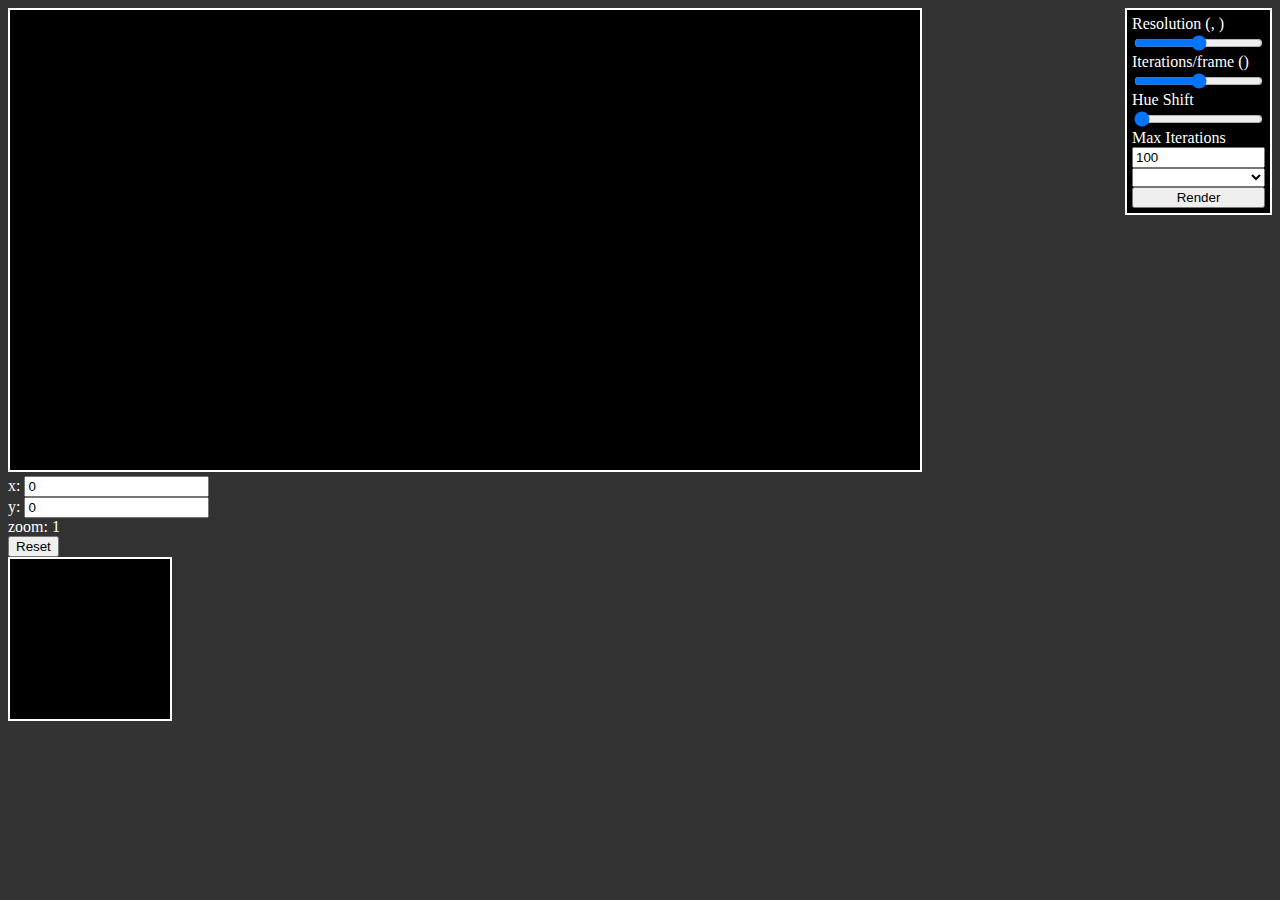
==== index.html @ 8c586c8e "Implemented controls for some of the new features" ====
<!DOCTYPE html>
<html lang="en">
<head>
	<meta charset="UTF-8">
	<meta http-equiv="X-UA-Compatible" content="IE=edge">
	<meta name="viewport" content="width=device-width, initial-scale=1.0">
	<title>Fractal</title>
	<link rel="stylesheet" href="styles/index.css">
	<script type="module" src="scripts/index_async.js" defer></script>
</head>
<body>
	<canvas id="main" style="width: 900px;"></canvas>
	<div class="control-box">
		<label title="The resolution of the render" for="resolution">Resolution (<span id="resx"></span>, <span id="resy"></span>)</label>
		<input type="range" id="resolution" name="resolution" min="100" max="1080">

		<label title="fine tune this to get the best render speed" for="iteration">Iterations/frame (<span id="iter"></span>)</label>
		<input type="range" id="iteration" name="iteration" min="0" max="2160">

		<label title="alter the colors of the fractal" for="hue">Hue Shift</label>
		<input type="range" id="hue" name="hue" min="0" max="360" value="0">

		<label title="The maximum iterations per point, higher will be more accurate" for="itr2">Max Iterations</label>
		<input type="number" id="itr2" name="itr2" min="30" max="1000" value="100">

		<select name="fractals" id="fractals"></select>

		<button id="rerender">Render</button>
	</div>
	<div class="zoom-box">
		<div>x: <input type="number" id="x-coord" value="0"></div>
		<div>y: <input type="number" id="y-coord" value="0"></div>
		<div>zoom: <span id="zoom">1</span></div>
		<button id="reset">Reset</button>
	</div>
	<canvas id="nav" width="150px" height="150px"></canvas>
</body>
</html>
---- styles/index.css ----
body {
	background: #333;
	color: white;
}

canvas {
	background: black;
	padding: 5px;
	border: 2px solid white;
}

.control-box {
	background-color: black;
	padding: 5px;
	border: 2px solid white;

	float: right;
	display: flex;
	flex-direction: column;
}
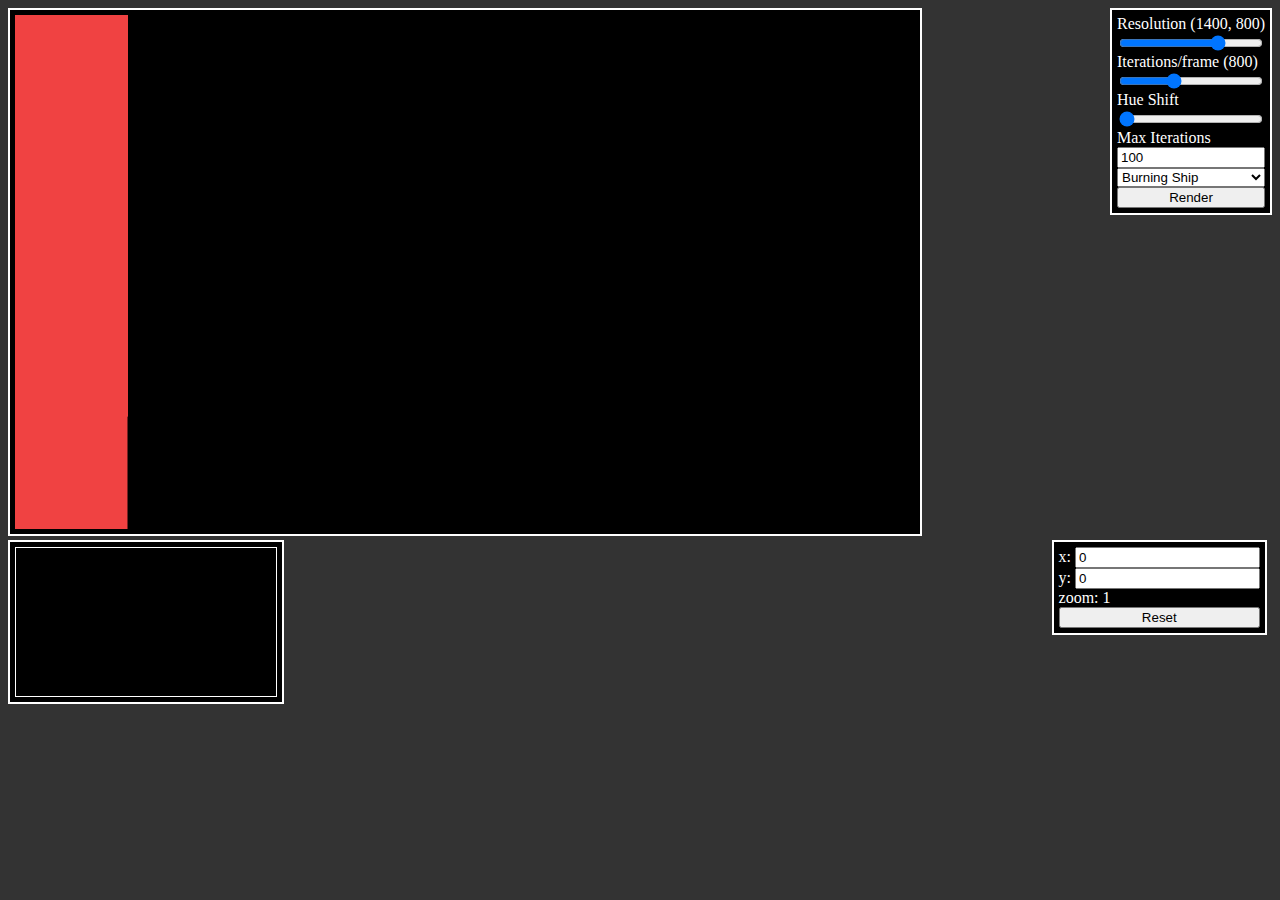
==== commit 08197f3d: "unmodularized, the script now works without webser" ====
--- a/index.html
+++ b/index.html
@@ -6,7 +6,7 @@
 	<meta name="viewport" content="width=device-width, initial-scale=1.0">
 	<title>Fractal</title>
 	<link rel="stylesheet" href="styles/index.css">
-	<script type="module" src="scripts/index_async.js" defer></script>
+	<script src="scripts/index_async.js" defer></script>
 </head>
 <body>
 	<canvas id="main" style="width: 900px;"></canvas>
--- a/styles/index.css
+++ b/styles/index.css
@@ -17,4 +17,15 @@
 	float: right;
 	display: flex;
 	flex-direction: column;
+}
+
+.zoom-box {
+	background-color: black;
+	padding: 5px;
+	border: 2px solid white;
+
+	margin-right: 5px;
+	float: right;
+	display: flex;
+	flex-direction: column;
 }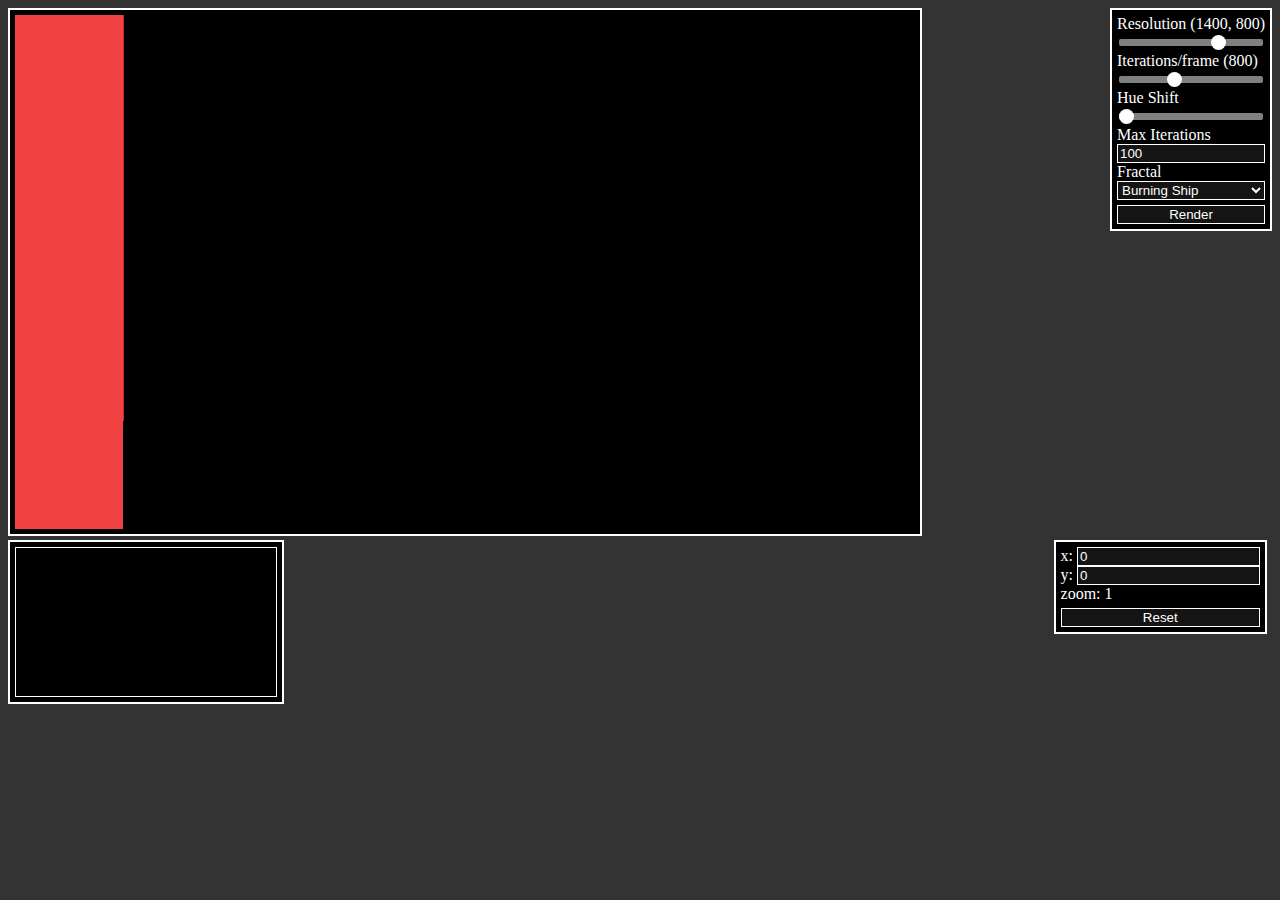
==== commit 86b60e58: "refined UI" ====
--- a/index.html
+++ b/index.html
@@ -23,6 +23,7 @@
 		<label title="The maximum iterations per point, higher will be more accurate" for="itr2">Max Iterations</label>
 		<input type="number" id="itr2" name="itr2" min="30" max="1000" value="100">
 
+		<label for="fractals">Fractal</label>
 		<select name="fractals" id="fractals"></select>
 
 		<button id="rerender">Render</button>
--- a/styles/index.css
+++ b/styles/index.css
@@ -28,4 +28,61 @@
 	float: right;
 	display: flex;
 	flex-direction: column;
+}
+
+button {
+	margin-top: 5px;
+	background-color: rgb(20, 20, 20);
+	color: white;
+	border: 1px solid white;
+}
+button:hover {
+	background-color: rgb(45, 45, 45);
+	color: rgb(166, 225, 255);
+}
+
+input {
+	border-radius: 0px;
+	border: 1px solid white;
+	background-color: rgb(20, 20, 20);
+	color: white;
+}
+input[type="range"] {
+	-webkit-appearance: none;
+	appearance: none;
+	border: none;
+	background-color: transparent;
+	--height: 15px;
+	height: var(--height);
+	position: relative;
+}
+input::before {
+	position: absolute;
+	content: "";
+	left: 0;
+	top: 4px;
+	right: 0;
+	bottom: 4px;
+
+	border-radius: 2px;
+
+	background-color: gray;
+	z-index: 0;
+}
+input[type="range"]::-webkit-slider-thumb {
+	position: relative;
+	-webkit-appearance: none;
+	appearance: none;
+	background-color: white;
+	border-radius: 50%;
+
+	width: var(--height);
+	height: var(--height);
+
+	z-index: 999 !important;
+}
+select {
+	border: 1px solid white;
+	background-color: rgb(20, 20, 20);
+	color: white;
 }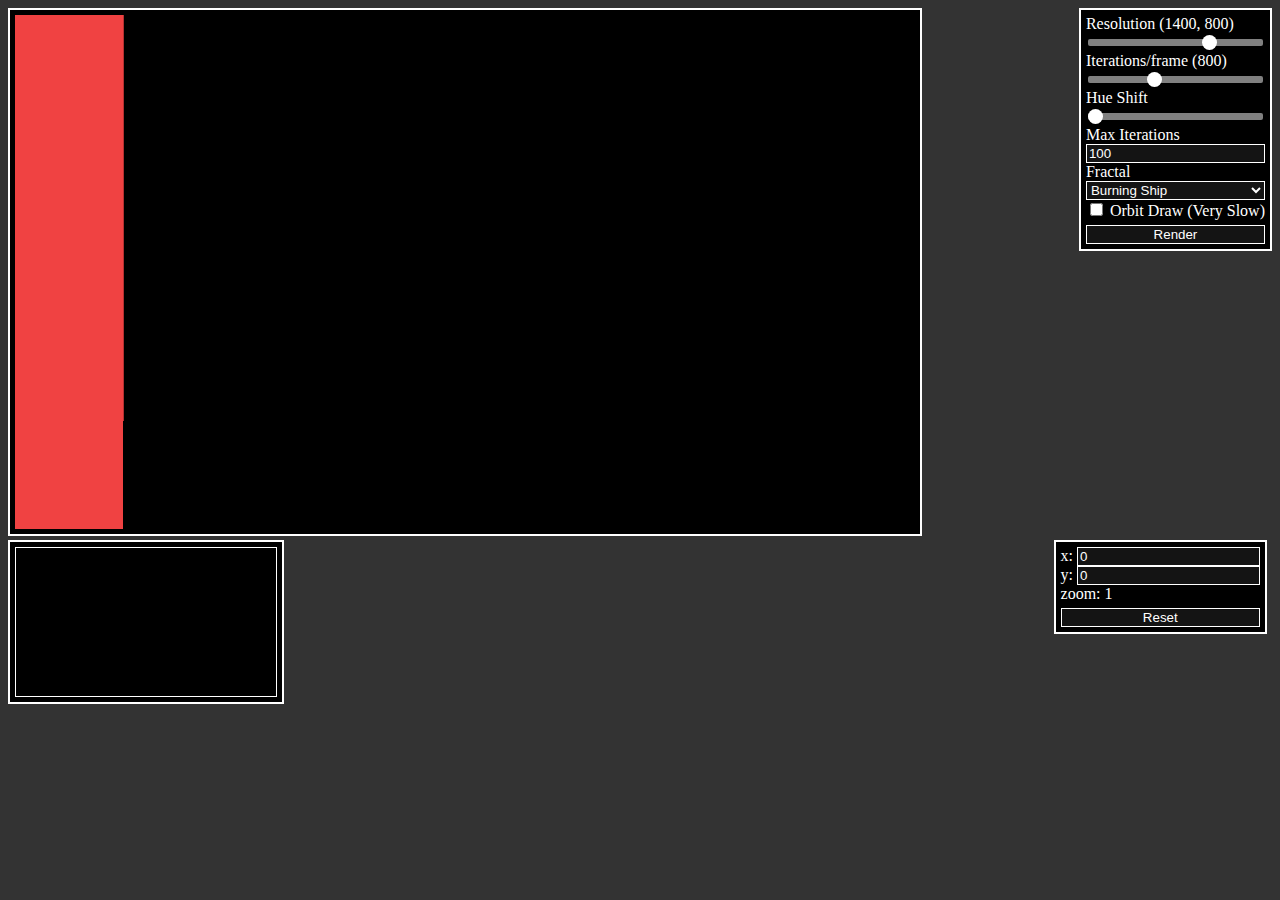
==== commit b293e3fe: "Updated UI for the new "Orbit Draw" control" ====
--- a/index.html
+++ b/index.html
@@ -26,6 +26,11 @@
 		<label for="fractals">Fractal</label>
 		<select name="fractals" id="fractals"></select>
 
+		<div>
+			<input type="checkbox" name="orbit" id="orbit">
+			<label for="orbit" title="Renders the orbit period, or how many iterations it takes before the point loops back to itself, requires high max iteration and will cause lots of lag">Orbit Draw (Very Slow)</label>
+		</div>
+
 		<button id="rerender">Render</button>
 	</div>
 	<div class="zoom-box">
--- a/styles/index.css
+++ b/styles/index.css
@@ -56,7 +56,7 @@
 	height: var(--height);
 	position: relative;
 }
-input::before {
+input:not([type="checkbox"])::before {
 	position: absolute;
 	content: "";
 	left: 0;
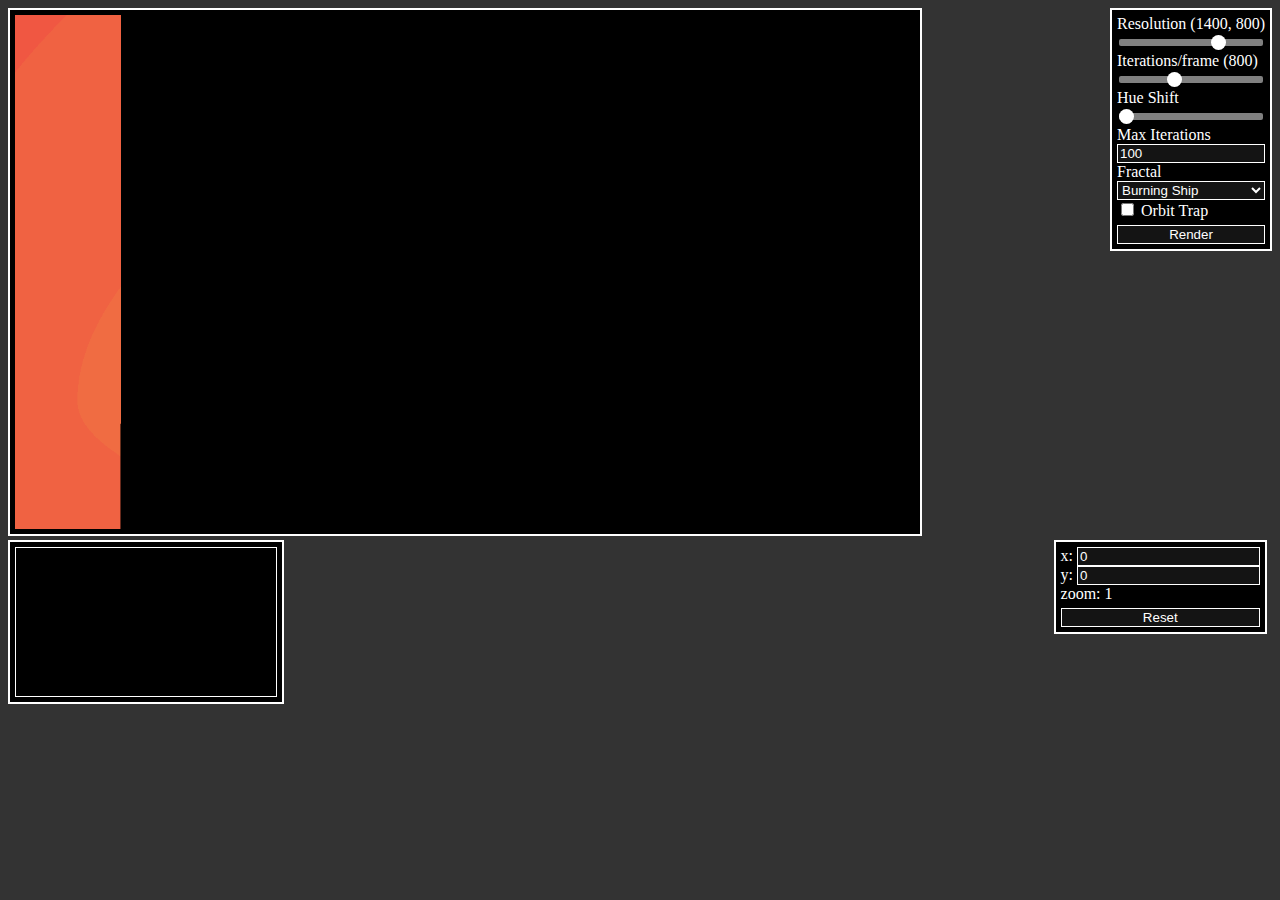
==== commit d6855a28: "Replaced broken "orbit period" with orbit trap" ====
--- a/index.html
+++ b/index.html
@@ -28,7 +28,7 @@
 
 		<div>
 			<input type="checkbox" name="orbit" id="orbit">
-			<label for="orbit" title="Renders the orbit period, or how many iterations it takes before the point loops back to itself, requires high max iteration and will cause lots of lag">Orbit Draw (Very Slow)</label>
+			<label for="orbit" title="Renders the minimum distance a point approaches the origin at">Orbit Trap</label>
 		</div>
 
 		<button id="rerender">Render</button>
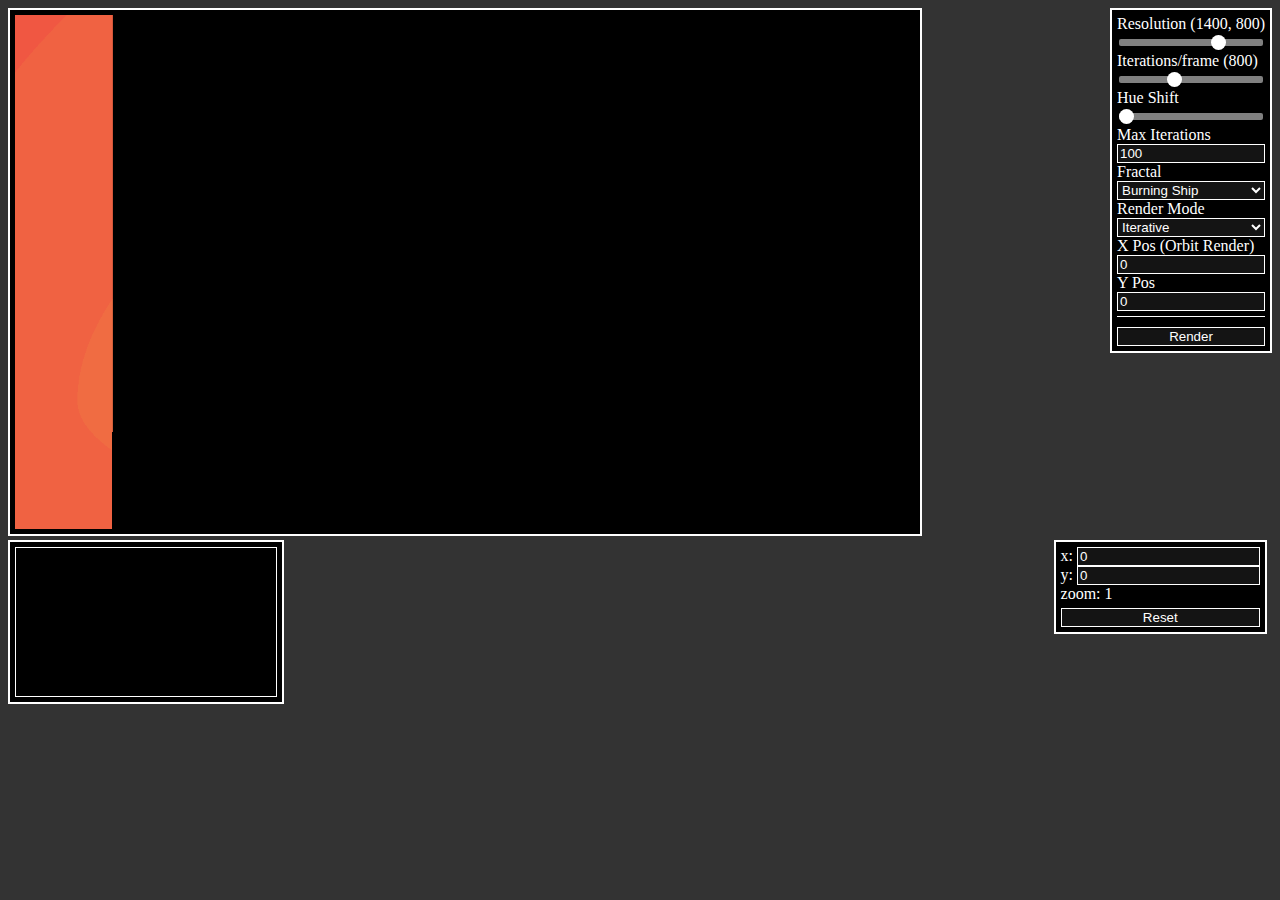
==== commit 5a064d99: "Added Render modes, support for fractal const args" ====
--- a/index.html
+++ b/index.html
@@ -26,9 +26,21 @@
 		<label for="fractals">Fractal</label>
 		<select name="fractals" id="fractals"></select>
 
-		<div>
-			<input type="checkbox" name="orbit" id="orbit">
-			<label for="orbit" title="Renders the minimum distance a point approaches the origin at">Orbit Trap</label>
+		<label for="render-mode" title="Sets the render mode">Render Mode</label>
+		<select name="render-mode" id="render-mode">
+			<option value="0" selected>Iterative</option>
+			<option value="1">Orbit Trap (Point)</option>
+			<option value="2">Orbit Trap (Axis)</option>
+		</select>
+
+		<label title="X offset for orbit rendering" for="ox">X Pos (Orbit Render)</label>
+		<input type="number" id="ox" name="ox" min="-5" max="5" value="0">
+		<label title="Y offset for orbit rendering" for="oy">Y Pos</label>
+		<input type="number" id="oy" name="oy" min="-5" max="5" value="0">
+
+		<div class="divider"></div>
+
+		<div id="parameters">
 		</div>
 
 		<button id="rerender">Render</button>
--- a/styles/index.css
+++ b/styles/index.css
@@ -85,4 +85,10 @@
 	border: 1px solid white;
 	background-color: rgb(20, 20, 20);
 	color: white;
+}
+
+.divider {
+	border-bottom: 1px solid white;
+	margin: 5px auto;
+	width: 100%;
 }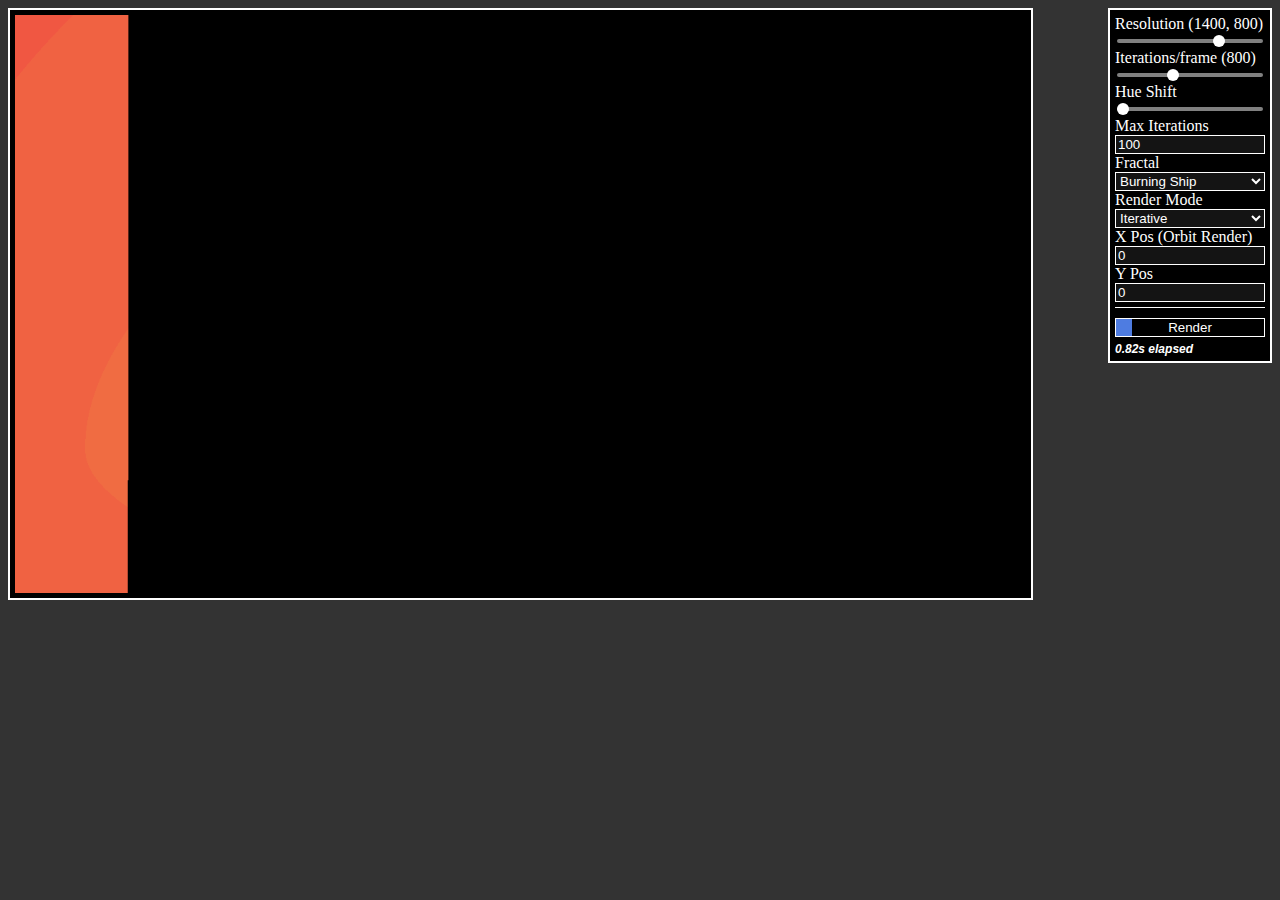
==== commit c86073a6: "Added Julia sets, nuked nav pane refined orbit draw" ====
--- a/index.html
+++ b/index.html
@@ -9,7 +9,7 @@
 	<script src="scripts/index_async.js" defer></script>
 </head>
 <body>
-	<canvas id="main" style="width: 900px;"></canvas>
+	<canvas id="main" style="width: 80%;"></canvas>
 	<div class="control-box">
 		<label title="The resolution of the render" for="resolution">Resolution (<span id="resx"></span>, <span id="resy"></span>)</label>
 		<input type="range" id="resolution" name="resolution" min="100" max="1080">
@@ -31,6 +31,7 @@
 			<option value="0" selected>Iterative</option>
 			<option value="1">Orbit Trap (Point)</option>
 			<option value="2">Orbit Trap (Axis)</option>
+			<option value="3">Orbit Trap (All Points)</option>
 		</select>
 
 		<label title="X offset for orbit rendering" for="ox">X Pos (Orbit Render)</label>
@@ -44,13 +45,8 @@
 		</div>
 
 		<button id="rerender">Render</button>
+
+		<span id="timer"></span>
 	</div>
-	<div class="zoom-box">
-		<div>x: <input type="number" id="x-coord" value="0"></div>
-		<div>y: <input type="number" id="y-coord" value="0"></div>
-		<div>zoom: <span id="zoom">1</span></div>
-		<button id="reset">Reset</button>
-	</div>
-	<canvas id="nav" width="150px" height="150px"></canvas>
 </body>
 </html>--- a/styles/index.css
+++ b/styles/index.css
@@ -19,26 +19,17 @@
 	flex-direction: column;
 }
 
-.zoom-box {
-	background-color: black;
-	padding: 5px;
-	border: 2px solid white;
-
-	margin-right: 5px;
-	float: right;
-	display: flex;
-	flex-direction: column;
-}
-
 button {
 	margin-top: 5px;
-	background-color: rgb(20, 20, 20);
+	background-color: transparent;
 	color: white;
 	border: 1px solid white;
+
+	transition: color 250ms, border-color 250ms;
 }
 button:hover {
-	background-color: rgb(45, 45, 45);
 	color: rgb(166, 225, 255);
+	border-color: rgb(110, 201, 247);
 }
 
 input {
@@ -46,17 +37,28 @@
 	border: 1px solid white;
 	background-color: rgb(20, 20, 20);
 	color: white;
+
+	transition: color 250ms, border-color 250ms;
+}
+input:not([type="range"]):hover {
+	color:rgb(166, 225, 255);
+	border-color: rgb(110, 201, 247);
+}
+input[type=number]::-webkit-inner-spin-button, 
+input[type=number]::-webkit-outer-spin-button { 
+	appearance: none;
+	-webkit-appearance: none;
 }
 input[type="range"] {
 	-webkit-appearance: none;
 	appearance: none;
 	border: none;
 	background-color: transparent;
-	--height: 15px;
+	--height: 12px;
 	height: var(--height);
 	position: relative;
 }
-input:not([type="checkbox"])::before {
+input[type="range"]::before {
 	position: absolute;
 	content: "";
 	left: 0;
@@ -80,15 +82,57 @@
 	height: var(--height);
 
 	z-index: 999 !important;
+
+	transition: background-color 250ms;
+}
+input[type="range"]:hover::-webkit-slider-thumb {
+	background-color: rgb(110, 201, 247);
 }
 select {
 	border: 1px solid white;
 	background-color: rgb(20, 20, 20);
 	color: white;
+
+	transition: color 250ms, border-color 250ms;
+}
+select:hover {
+	color:rgb(166, 225, 255);
+	border-color: rgb(110, 201, 247);
+}
+
+#parameters {
+	display: flex;
+	flex-direction: column;
 }
 
 .divider {
 	border-bottom: 1px solid white;
 	margin: 5px auto;
 	width: 100%;
+}
+
+button#rerender::before {
+	position: absolute;
+	left: 0;
+	top: 0;
+	bottom: 0;
+	content: "";
+	z-index: -1;
+
+	background-color: var(--sub-color);
+	width: var(--sub-width);
+}
+button#rerender {
+	--sub-width: 0%;
+	--sub-color:rgb(78, 124, 225);
+	position: relative;
+	z-index: 999 !important;
+}
+
+#timer {
+	font-family: sans-serif;
+	font-style: italic;
+	font-weight: bold;
+	font-size: 12px;
+	margin-top: 5px;
 }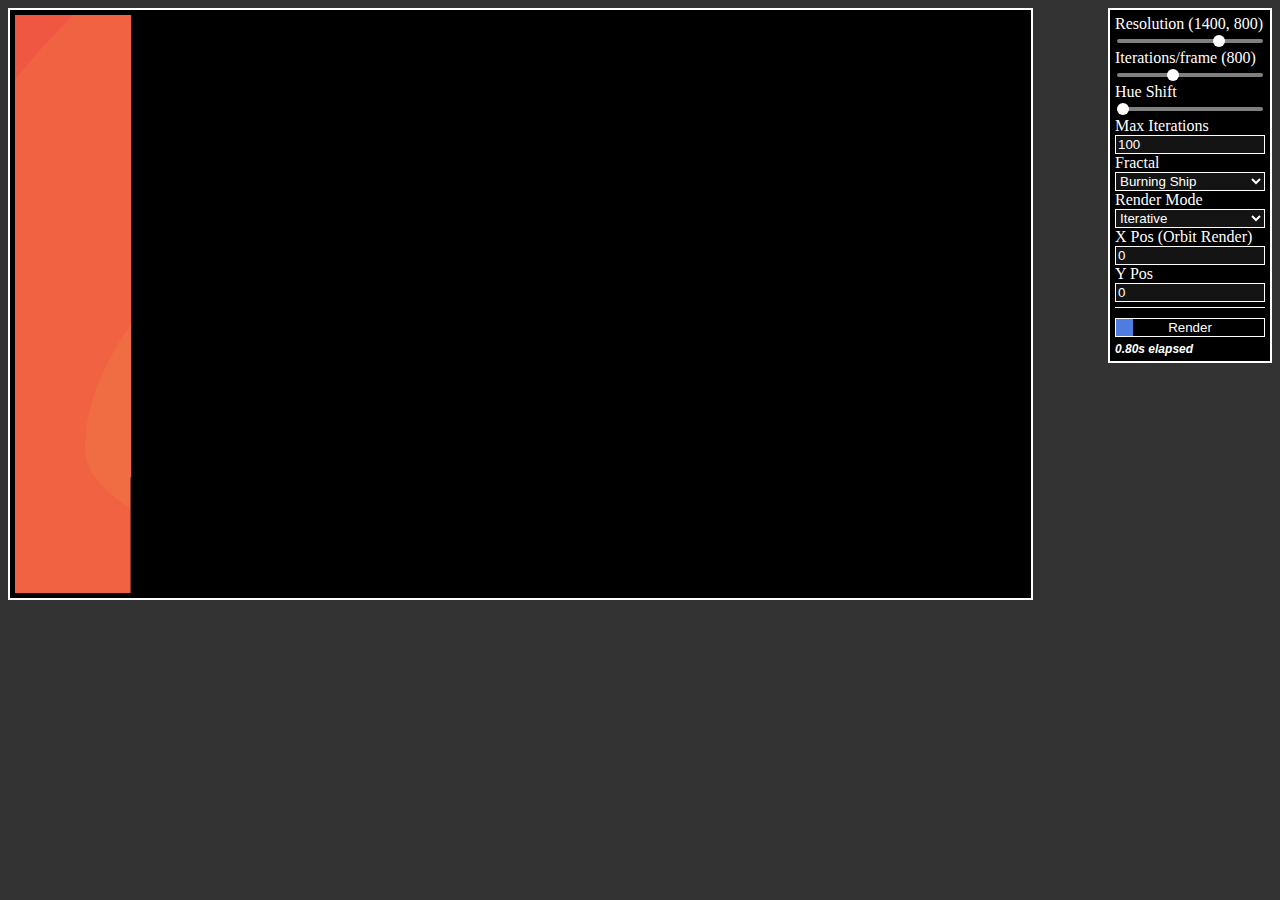
==== commit 81b713ff: "Integrated stylesheet directly into HTML" ====
--- a/index.html
+++ b/index.html
@@ -4,8 +4,169 @@
 	<meta charset="UTF-8">
 	<meta http-equiv="X-UA-Compatible" content="IE=edge">
 	<meta name="viewport" content="width=device-width, initial-scale=1.0">
-	<title>Fractal</title>
-	<link rel="stylesheet" href="styles/index.css">
+	<title>JSFractal Viewer</title>
+	<style>
+		body {
+			background: #333;
+			color: white;
+		}
+
+		canvas {
+			background: black;
+			padding: 5px;
+			border: 2px solid white;
+		}
+
+		.control-box {
+			background-color: black;
+			padding: 5px;
+			border: 2px solid white;
+
+			float: right;
+			display: flex;
+			flex-direction: column;
+		}
+
+		button {
+			margin-top: 5px;
+			background-color: transparent;
+			color: white;
+			border: 1px solid white;
+
+			transition: color 250ms, border-color 250ms;
+		}
+		button:hover {
+			color: rgb(166, 225, 255);
+			border-color: rgb(110, 201, 247);
+		}
+
+		input {
+			border-radius: 0px;
+			border: 1px solid white;
+			background-color: rgb(20, 20, 20);
+			color: white;
+
+			transition: color 250ms, border-color 250ms;
+		}
+		input:not([type="range"]):hover {
+			color:rgb(166, 225, 255);
+			border-color: rgb(110, 201, 247);
+		}
+		input[type=number]::-webkit-inner-spin-button, 
+		input[type=number]::-webkit-outer-spin-button { 
+			appearance: none;
+			-webkit-appearance: none;
+		}
+		input[type="range"] {
+			-webkit-appearance: none;
+			appearance: none;
+			border: none;
+			background-color: transparent;
+			--height: 12px;
+			height: var(--height);
+			position: relative;
+		}
+		input[type="range"]::before {
+			position: absolute;
+			content: "";
+			left: 0;
+			top: 4px;
+			right: 0;
+			bottom: 4px;
+
+			border-radius: 2px;
+
+			background-color: gray;
+			z-index: 0;
+		}
+		input[type="range"]::-webkit-slider-thumb {
+			position: relative;
+			-webkit-appearance: none;
+			appearance: none;
+			background-color: white;
+			border-radius: 50%;
+
+			width: var(--height);
+			height: var(--height);
+
+			z-index: 999 !important;
+
+			transition: background-color 250ms;
+		}
+		input[type="range"]:hover::-webkit-slider-thumb {
+			background-color: rgb(110, 201, 247);
+		}
+		div:has(input[type="checkbox"]) > label {
+			float: left;
+			width: 70%;
+		}
+		div:has(input[type="checkbox"]) > input[type="checkbox"] {
+			float: right;
+			width: 20%;
+		}
+		select {
+			border: 1px solid white;
+			background-color: rgb(20, 20, 20);
+			color: white;
+
+			transition: color 250ms, border-color 250ms;
+		}
+		select:hover {
+			color:rgb(166, 225, 255);
+			border-color: rgb(110, 201, 247);
+		}
+
+		#parameters {
+			display: flex;
+			flex-direction: column;
+		}
+
+		.divider {
+			border-bottom: 1px solid white;
+			margin: 5px auto;
+			width: 100%;
+		}
+
+		button#rerender::before {
+			position: absolute;
+			left: 0;
+			top: 0;
+			bottom: 0;
+			content: "";
+			z-index: -1;
+
+			background-color: var(--sub-color);
+			width: var(--sub-width);
+		}
+		button#rerender {
+			--sub-width: 0%;
+			--sub-color:rgb(78, 124, 225);
+			position: relative;
+			z-index: 999 !important;
+		}
+
+		#timer, #fps-counter {
+			font-family: sans-serif;
+			font-style: italic;
+			font-weight: bold;
+			font-size: 12px;
+			margin-top: 5px;
+		}
+		#fps-counter { margin-top: 0; }
+
+		.pos-wrapper {
+			display: flex;
+			flex-direction: row;
+
+			max-width: 250px;
+		}
+		.pos-inputs {
+			padding-left: 5px;
+		}
+		.pos-inputs input {
+			width: 40px;
+		}
+	</style>
 	<script src="scripts/index_async.js" defer></script>
 </head>
 <body>
